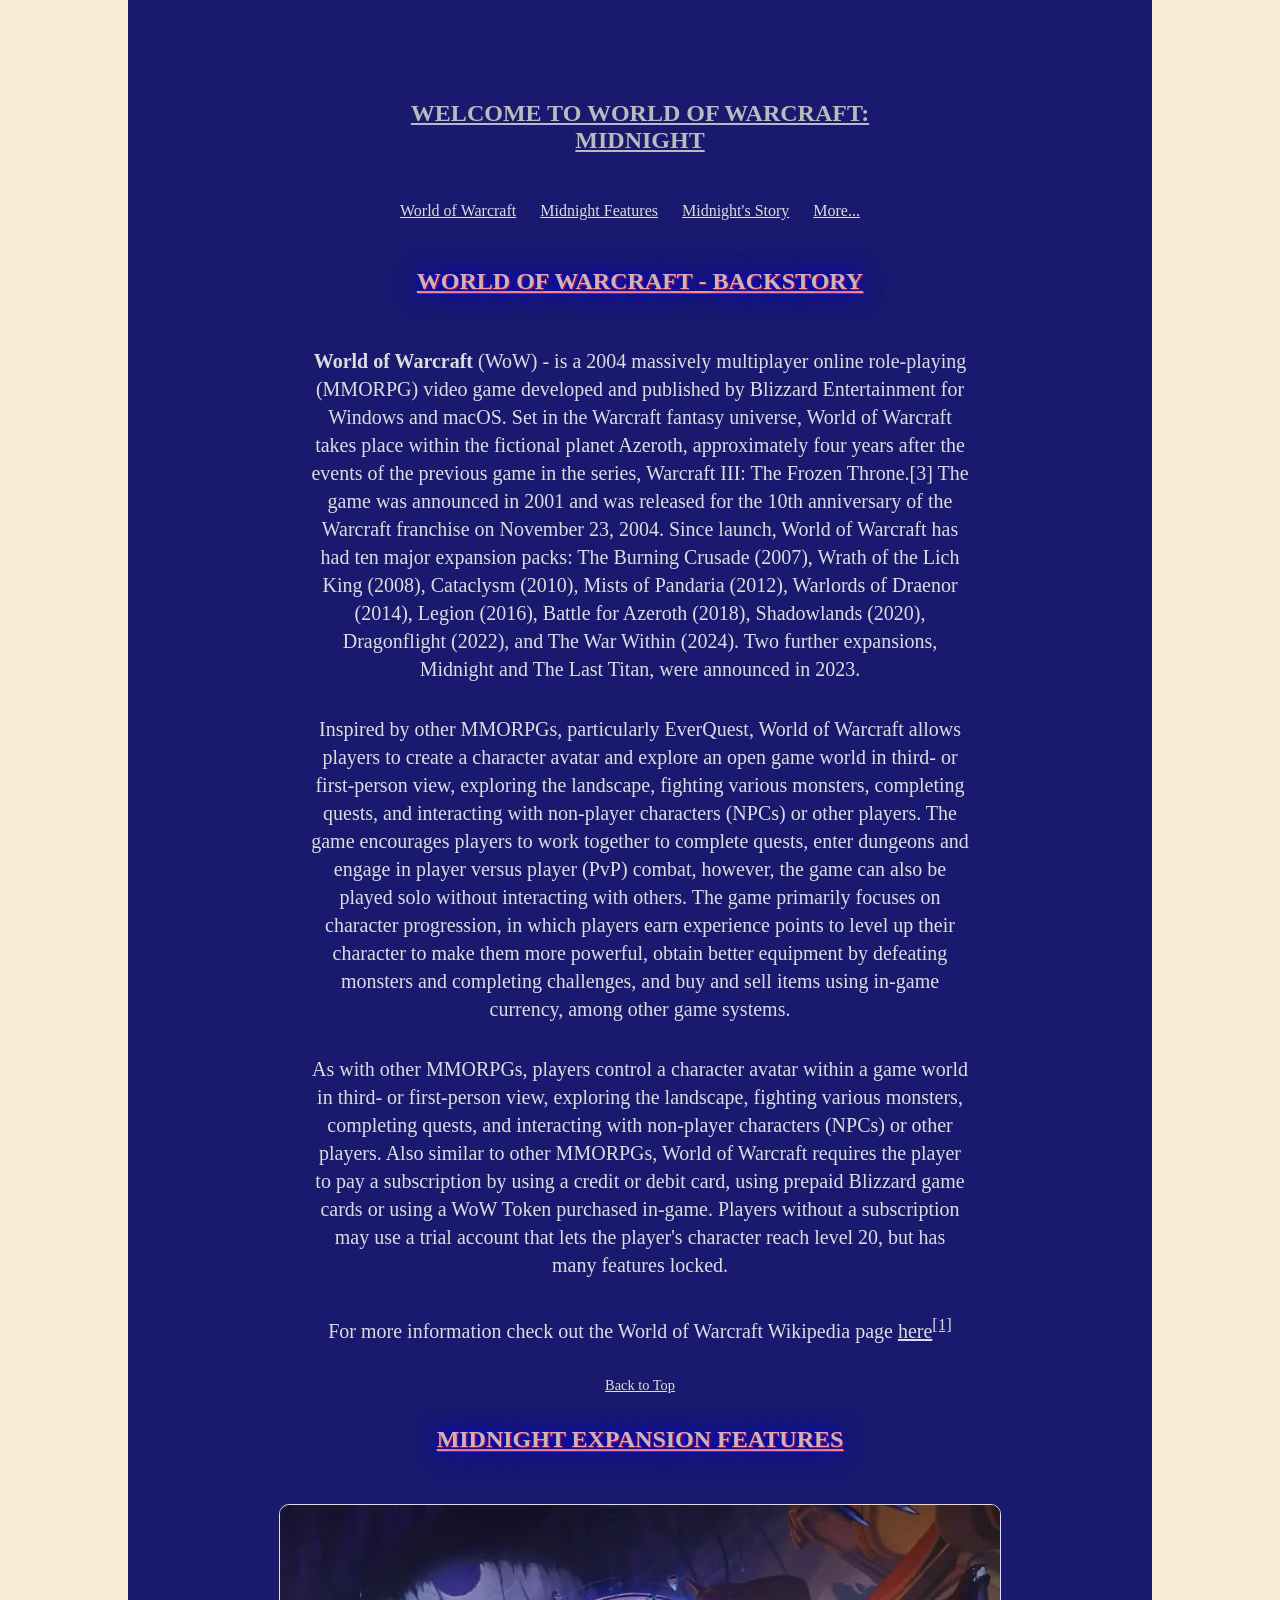
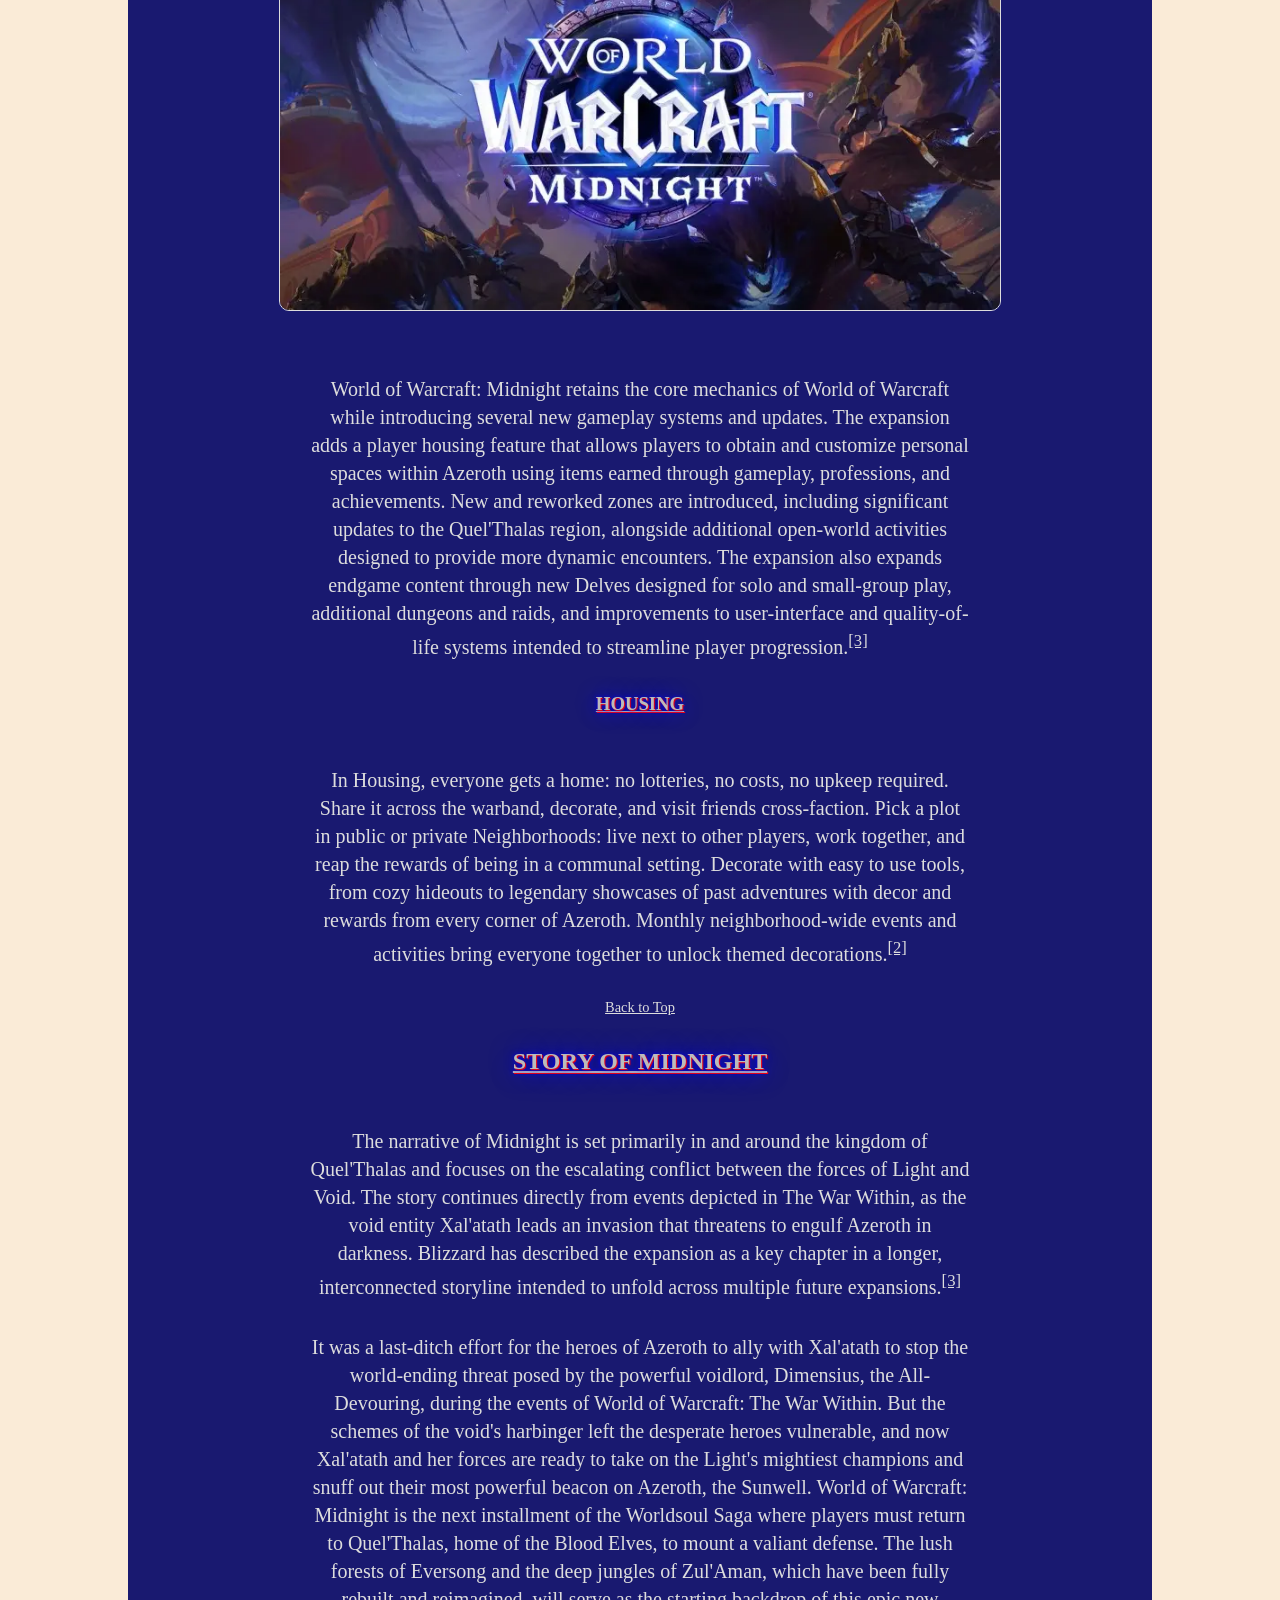
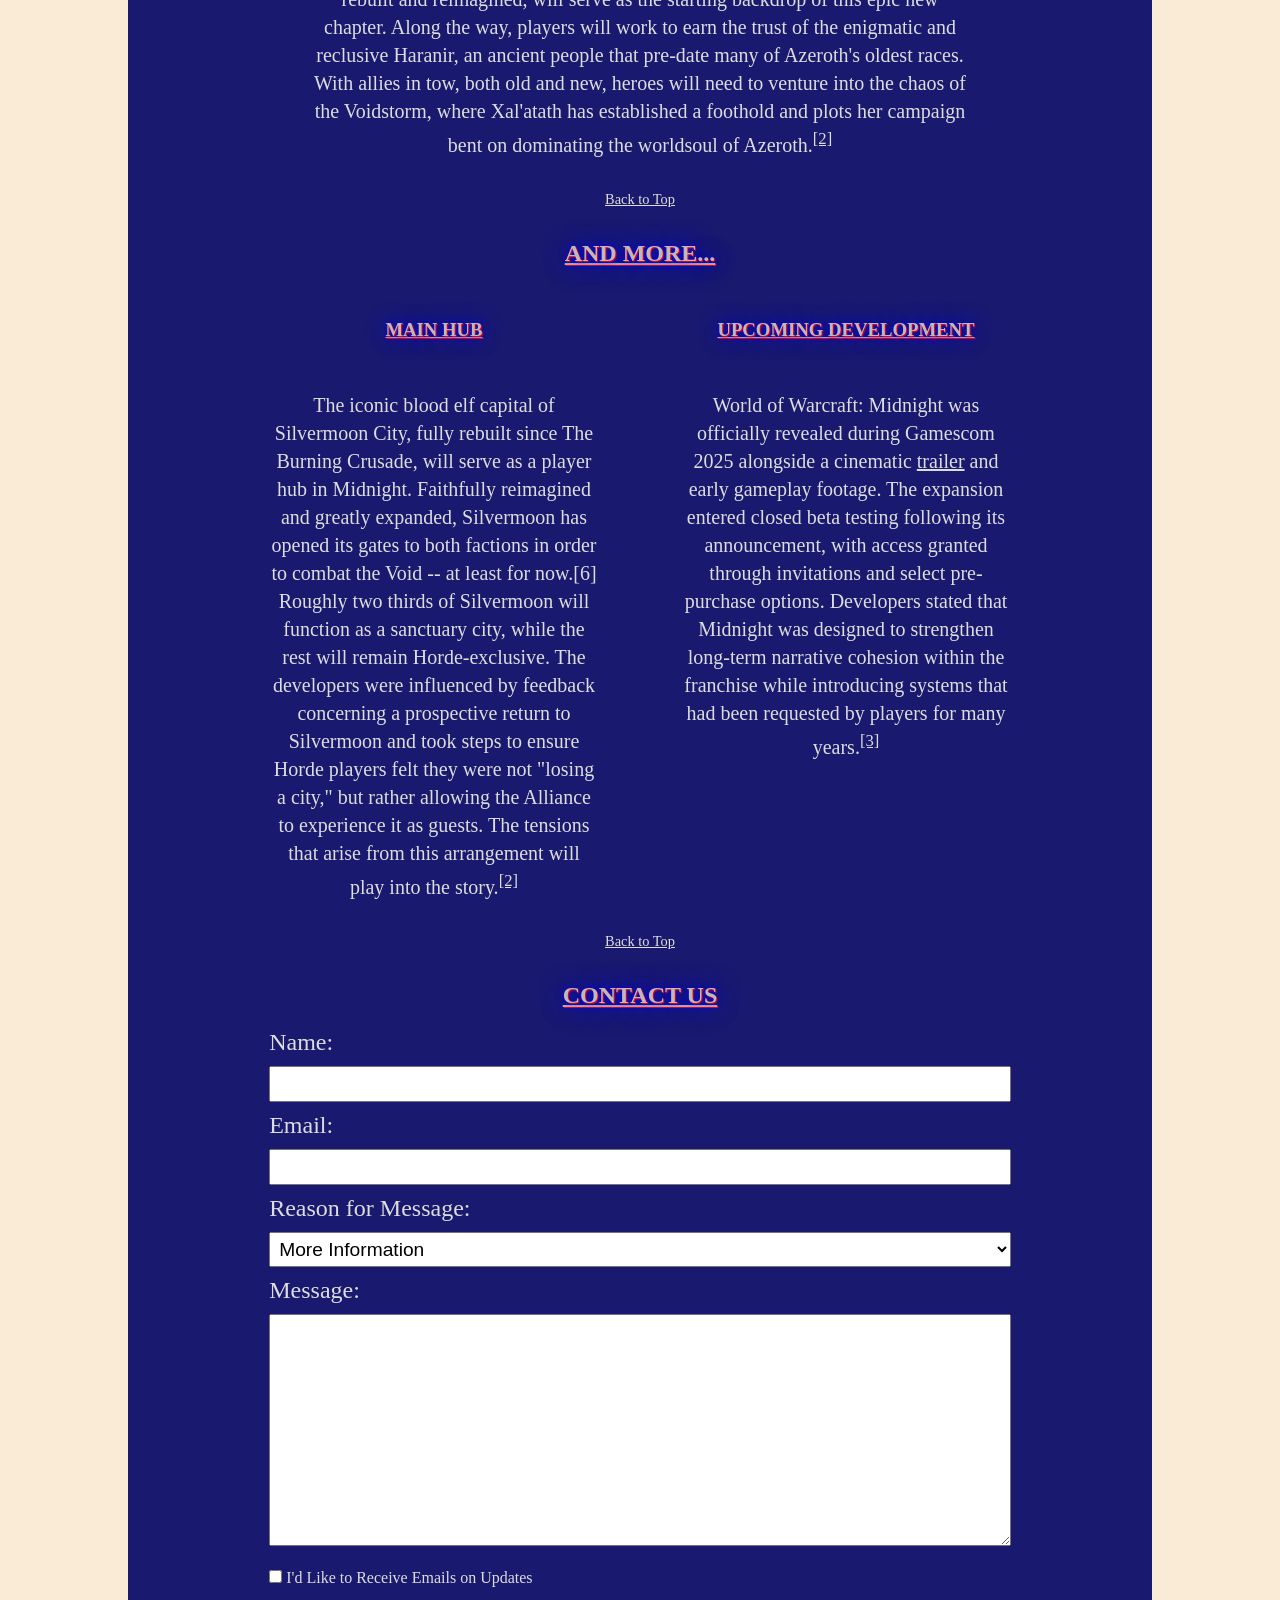
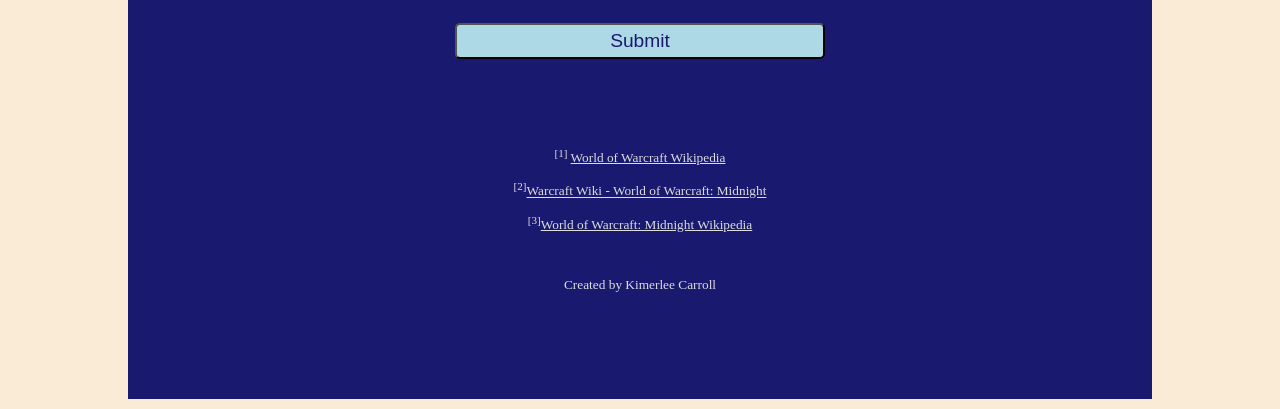
==== CarrollKimerleeExerciseForms/index.html @ 17e9edfe "Form Finished need to go back and polish it up" ====
<!DOCTYPE html>
<html lang="en">
<head>
    <meta charset="UTF-8">
    <meta name="viewport" content="width=device-width, initial-scale=1.0">
    <title>World of Warcraft: Midnight</title>
    <meta name="description" content="World of Warcraft: Midnight is the upcoming eleventh expansion pack for the massively multiplayer online role-playing game (MMORPG) World of Warcraft.">
    <link rel="stylesheet" href="./css/main.css">
</head>
<body>
    <div class="wrapper" id="top">
        <header>
            <!-- Title (h1) -->
            <h1>Welcome to World of Warcraft: <br> Midnight</h1>
            <nav>
                <!-- Navigation (nav) -->
                <ul>
                    <li><a href="#wow">World of Warcraft</a></li> <!-- Linked to #wow, describes what World of Warcraft in General is about-->
                    <li><a href="#features">Midnight Features</a></li> <!-- Linked to #features, explains new featureds-->
                    <li><a href="#story">Midnight's Story</a></li> <!-- Linked to #story What the plot is -->
                    <li><a href="#more">More...</a></li> <!-- linked to #more this will e where we talk about the development, link to the trailer etc-->
                </ul>
            </nav>
        </header>
        <main>
            <section>
                <h2 id="wow">World of Warcraft - Backstory</h2>
                <p><strong>World of Warcraft</strong> (WoW) - is a 2004 massively multiplayer online role-playing (MMORPG) video game developed and published by Blizzard Entertainment for Windows and macOS. Set in the Warcraft fantasy universe, World of Warcraft takes place within the fictional planet Azeroth, approximately four years after the events of the previous game in the series, Warcraft III: The Frozen Throne.[3] The game was announced in 2001 and was released for the 10th anniversary of the Warcraft franchise on November 23, 2004. Since launch, World of Warcraft has had ten major expansion packs: The Burning Crusade (2007), Wrath of the Lich King (2008), Cataclysm (2010), Mists of Pandaria (2012), Warlords of Draenor (2014), Legion (2016), Battle for Azeroth (2018), Shadowlands (2020), Dragonflight (2022), and The War Within (2024). Two further expansions, Midnight and The Last Titan, were announced in 2023.</p>
                <p>Inspired by other MMORPGs, particularly EverQuest, World of Warcraft allows players to create a character avatar and explore an open game world in third- or first-person view, exploring the landscape, fighting various monsters, completing quests, and interacting with non-player characters (NPCs) or other players. The game encourages players to work together to complete quests, enter dungeons and engage in player versus player (PvP) combat, however, the game can also be played solo without interacting with others. The game primarily focuses on character progression, in which players earn experience points to level up their character to make them more powerful, obtain better equipment by defeating monsters and completing challenges, and buy and sell items using in-game currency, among other game systems.</p>
                <p>As with other MMORPGs, players control a character avatar within a game world in third- or first-person view, exploring the landscape, fighting various monsters, completing quests, and interacting with non-player characters (NPCs) or other players. Also similar to other MMORPGs, World of Warcraft requires the player to pay a subscription by using a credit or debit card, using prepaid Blizzard game cards or using a WoW Token purchased in-game. Players without a subscription may use a trial account that lets the player's character reach level 20, but has many features locked.</p>
                <p>For more information check out the World of Warcraft Wikipedia page <a href="https://en.wikipedia.org/wiki/World_of_Warcraft" target="_blank">here</a><sup><a href="#references">[1]</a></sup></p>
                <div class="back"><a href="#top">Back to Top</a></div> 
            </section>

            <section>
                <h2 id="features">Midnight Expansion Features</h2>
                <div class="flex-image">
                    <a href="https://www.instagram.com/p/DVeHSBeETTC/" target="_blank"><img src="./images/WOW-MN.jpg" alt="World of Warcraft: Midnight"></a>
                </div>
                <p>World of Warcraft: Midnight retains the core mechanics of World of Warcraft while introducing several new gameplay systems and updates. The expansion adds a player housing feature that allows players to obtain and customize personal spaces within Azeroth using items earned through gameplay, professions, and achievements. New and reworked zones are introduced, including significant updates to the Quel'Thalas region, alongside additional open-world activities designed to provide more dynamic encounters. The expansion also expands endgame content through new Delves designed for solo and small-group play, additional dungeons and raids, and improvements to user-interface and quality-of-life systems intended to streamline player progression.<sup><a href="#referencres">[3]</a></sup></p>

                <h3>Housing</h3>
                
                <p>In Housing, everyone gets a home: no lotteries, no costs, no upkeep required. Share it across the warband, decorate, and visit friends cross-faction. Pick a plot in public or private Neighborhoods: live next to other players, work together, and reap the rewards of being in a communal setting. Decorate with easy to use tools, from cozy hideouts to legendary showcases of past adventures with decor and rewards from every corner of Azeroth. Monthly neighborhood-wide events and activities bring everyone together to unlock themed decorations.<sup><a href="#references">[2]</a></sup></p>
                <div class="back"><a href="#top">Back to Top</a></div>
            </section>

            <section>
                <h2 id="story">Story of Midnight</h2>
                <p>The narrative of Midnight is set primarily in and around the kingdom of Quel'Thalas and focuses on the escalating conflict between the forces of Light and Void. The story continues directly from events depicted in The War Within, as the void entity Xal'atath leads an invasion that threatens to engulf Azeroth in darkness. Blizzard has described the expansion as a key chapter in a longer, interconnected storyline intended to unfold across multiple future expansions.<sup><a href="#referencres">[3]</a></sup></p>
                <p>It was a last-ditch effort for the heroes of Azeroth to ally with Xal'atath to stop the world-ending threat posed by the powerful voidlord, Dimensius, the All-Devouring, during the events of World of Warcraft: The War Within. But the schemes of the void's harbinger left the desperate heroes vulnerable, and now Xal'atath and her forces are ready to take on the Light's mightiest champions and snuff out their most powerful beacon on Azeroth, the Sunwell. World of Warcraft: Midnight is the next installment of the Worldsoul Saga where players must return to Quel'Thalas, home of the Blood Elves, to mount a valiant defense. The lush forests of Eversong and the deep jungles of Zul'Aman, which have been fully rebuilt and reimagined, will serve as the starting backdrop of this epic new chapter. Along the way, players will work to earn the trust of the enigmatic and reclusive Haranir, an ancient people that pre-date many of Azeroth's oldest races. With allies in tow, both old and new, heroes will need to venture into the chaos of the Voidstorm, where Xal'atath has established a foothold and plots her campaign bent on dominating the worldsoul of Azeroth.<sup><a href="#referencres">[2]</a></sup></p>
                <div class="back"><a href="#top">Back to Top</a></div>
            </section>

            <section>
                <h2 id="more">And More...</h2>
                <div id="more_features">
                    <div id="hub">
                        <h3>Main Hub</h3>

                        <p>The iconic blood elf capital of Silvermoon City, fully rebuilt since The Burning Crusade, will serve as a player hub in Midnight. Faithfully reimagined and greatly expanded, Silvermoon has opened its gates to both factions in order to combat the Void -- at least for now.[6] Roughly two thirds of Silvermoon will function as a sanctuary city, while the rest will remain Horde-exclusive. The developers were influenced by feedback concerning a prospective return to Silvermoon and took steps to ensure Horde players felt they were not "losing a city," but rather allowing the Alliance to experience it as guests. The tensions that arise from this arrangement will play into the story.<sup><a href="#references">[2]</a></sup></p>
                    </div>
                    <div id="upcoming">
                        <h3>Upcoming Development</h3>
                        <p>World of Warcraft: Midnight was officially revealed during Gamescom 2025 alongside a cinematic <a target="_blank" href="https://youtu.be/SiIjThwKLaE?si=biX_VY3C0cgw-hxb">trailer</a> and early gameplay footage. The expansion entered closed beta testing following its announcement, with access granted through invitations and select pre-purchase options. Developers stated that Midnight was designed to strengthen long-term narrative cohesion within the franchise while introducing systems that had been requested by players for many years.<sup><a href="#referencres">[3]</a></sup> 
                    </div>
                    
                </div>
                <div class="back">
                    <a href="#top">Back to Top</a>
                </div>
            </section>
            <section>
                <h2 id="contact">Contact Us</h2>
                <form>
                    <div>
                        <label for="name">Name: </label>
                        <input type="text" id="name" required>
                    </div>
                    <div>
                        <label for="email">Email: </label>
                        <input type="email" id="email" required>
                    </div>
                    <div>
                        <label for="reason">Reason for Message: </label>
                        <select>
                            <option value="information">More Information</option>
                            <option value="correction">Correction</option>
                            <option value="other">Other</option>
                        </select>
                    </div>
                    <div>
                        <label for="message">Message: </label>
                        <textarea id="message" cols="35" rows="10" required></textarea>
                    </div>
                    <div class="checkbox">
                        <input type="checkbox" id="emailList">
                        <label for="emailList">I'd Like to Receive Emails on Updates</label>
                    </div>
                    <div>
                        <button id="submitButton">Submit</button>
                    </div>
                </form>
            </section>
        </main>
        <footer>
            <p id="references">
                <sup>[1]</sup> <a href="https://en.wikipedia.org/wiki/World_of_Warcraft" target="_blank">World of Warcraft Wikipedia</a>
                <br><sup>[2]</sup><a href="https://warcraft.wiki.gg/wiki/World_of_Warcraft:_Midnight" target="_blank">Warcraft Wiki - World of Warcraft: Midnight</a>
                <br><sup>[3]</sup><a href="https://en.wikipedia.org/wiki/World_of_Warcraft:_Midnight" target="_blank">World of Warcraft: Midnight Wikipedia</a>
            </p>
            <p>Created by Kimerlee Carroll</p>
        </footer>
    </div>
    <script src="./js/main.js" defer></script>
</body>
</html>
---- CarrollKimerleeExerciseForms/css/main.css ----
*{
    box-sizing: border-box;
}
body {
    margin: 0;
    padding: 0;
    background-color:antiquewhite;
}
.wrapper{
    margin: 0 auto;
    max-width: 80%;
    background-color: midnightblue;
    padding: 100px;
}

/* Heading and Text CSS */

h1, h2, h3, h4 {
    color: #bbb;
    text-transform: uppercase;
    text-decoration: underline;
    text-shadow: 1px 1px 1px red, 0 0 1em blue, 0 0 0.2em blue;
    text-align: center;
    margin-top: 2rem;
}

h1{ 
    text-shadow: none;
    font-size: 1.5rem;
    padding-bottom: 2rem;
    display: block;
    margin: auto
}

p {
    color: #ddd;
    font-family:Georgia, 'Times New Roman', Times, serif; 
    font-size: 1.25rem;
    text-align: center;
    line-height: 1.75rem;
    padding-top: 2rem;
    width: 80%;
    display: block;
    margin: auto;
}

a:link, a:visited, a:active {
    color: #ddd;
    text-decoration: underline;
}

a:hover {
    color: #aaa;
}

.back {
    font-size: 0.9rem;
    text-align: center;
    margin-top: 2rem;
}

/* Navigation */
nav {
    justify-content: end;
    display: block;
    margin: auto;
}
ul {
    text-align: center;
    padding-left: 0;
}
nav li {
    display: inline;
    list-style-type: none;
    font-size: 1rem;
    margin-right: 20px;
}

/* Footer */
#references, footer>p {
    font-size: smaller;
}

footer {
    margin-top: 3rem;
}
/* LAYOUT CSS */
/* Making header so it is Title (what could also be logo on) on the left and the navigation bar on the right. */
header {
    display: flex;
    flex-direction: row;
    flex-wrap: wrap;
    justify-content: space-between;
    align-items: center;
}
/* Making image responsive */
.flex-image {
    display: flex;
    justify-content: center;
}

.flex-image img {
    max-width: 90%;
    height: auto;
    display: block;
    margin: 2rem auto;
    border-radius: 10px;
    border:1px solid #ddd;
}

/* Taking the More section and creating card like areas */
#more_features{
    display:flex;
    flex-flow: row wrap; 
    /* The line above replaces having to use flex-direction and flex-wrap it combines it into one. */
}

#hub, #upcoming {
    flex: 1 1 400px; /* must have this so that it will wrap before getting too small. but the two columns inside the row are even.*/
    justify-content: space-beteween;
}

/* Form Styling */
form {
    display: block;
    margin: auto;
    max-width: 90%;
    /* border:1px solid white; */
}
label{
    color: #ddd;
    font-size: 1.5rem;
}
input, textarea, select {
    width: 100%;
    margin: 10px auto;
    font-size: 1.2rem;
    padding: 5px;
}
.checkbox input {
    width: auto;
    display: inline;
}

.checkbox label {
    font-size: 1rem;
}

#submitButton{
    display:block;
    margin:30px auto;
    width: 50%;
    background-color: lightblue;
    color: midnightblue;
    font-size: 1.2rem;
    padding: 5px;
    border-radius: 5px;
}

#submitButton:hover {
    background-color: teal;
    color: #ccc;
}
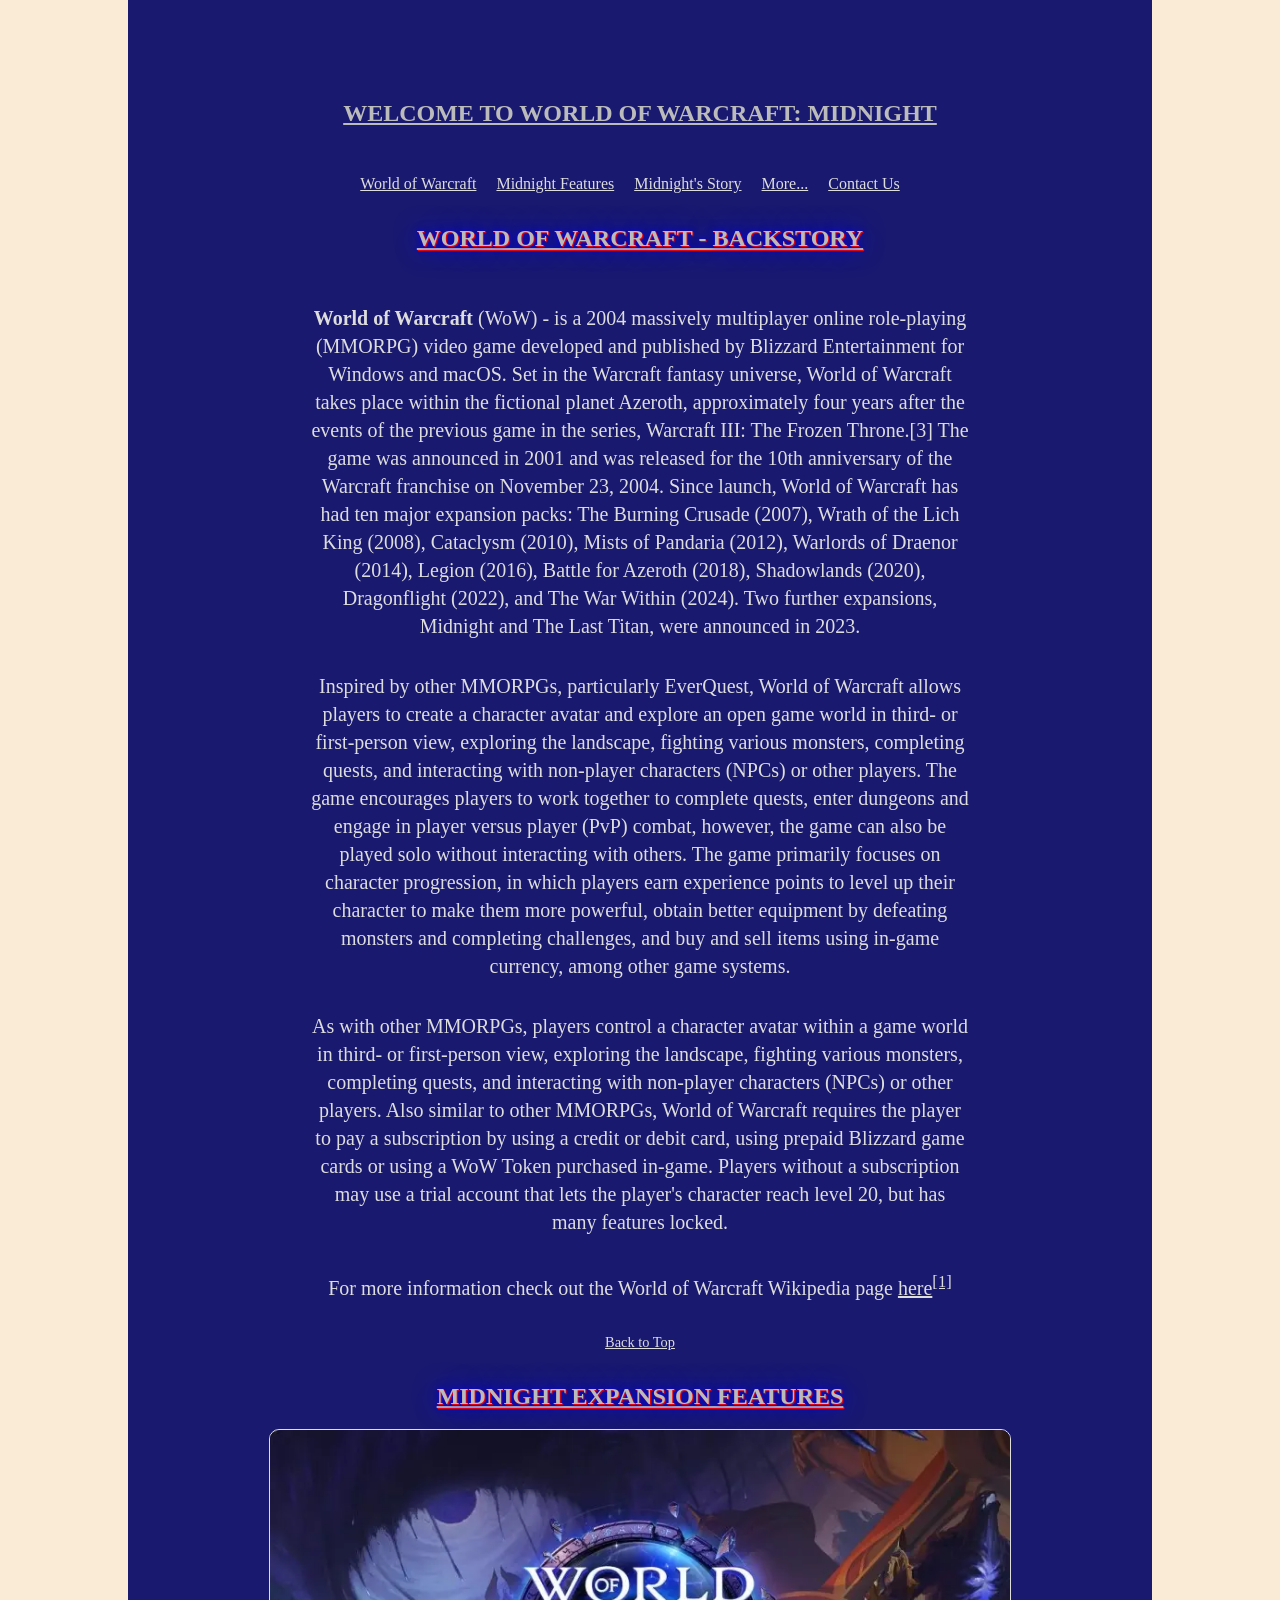
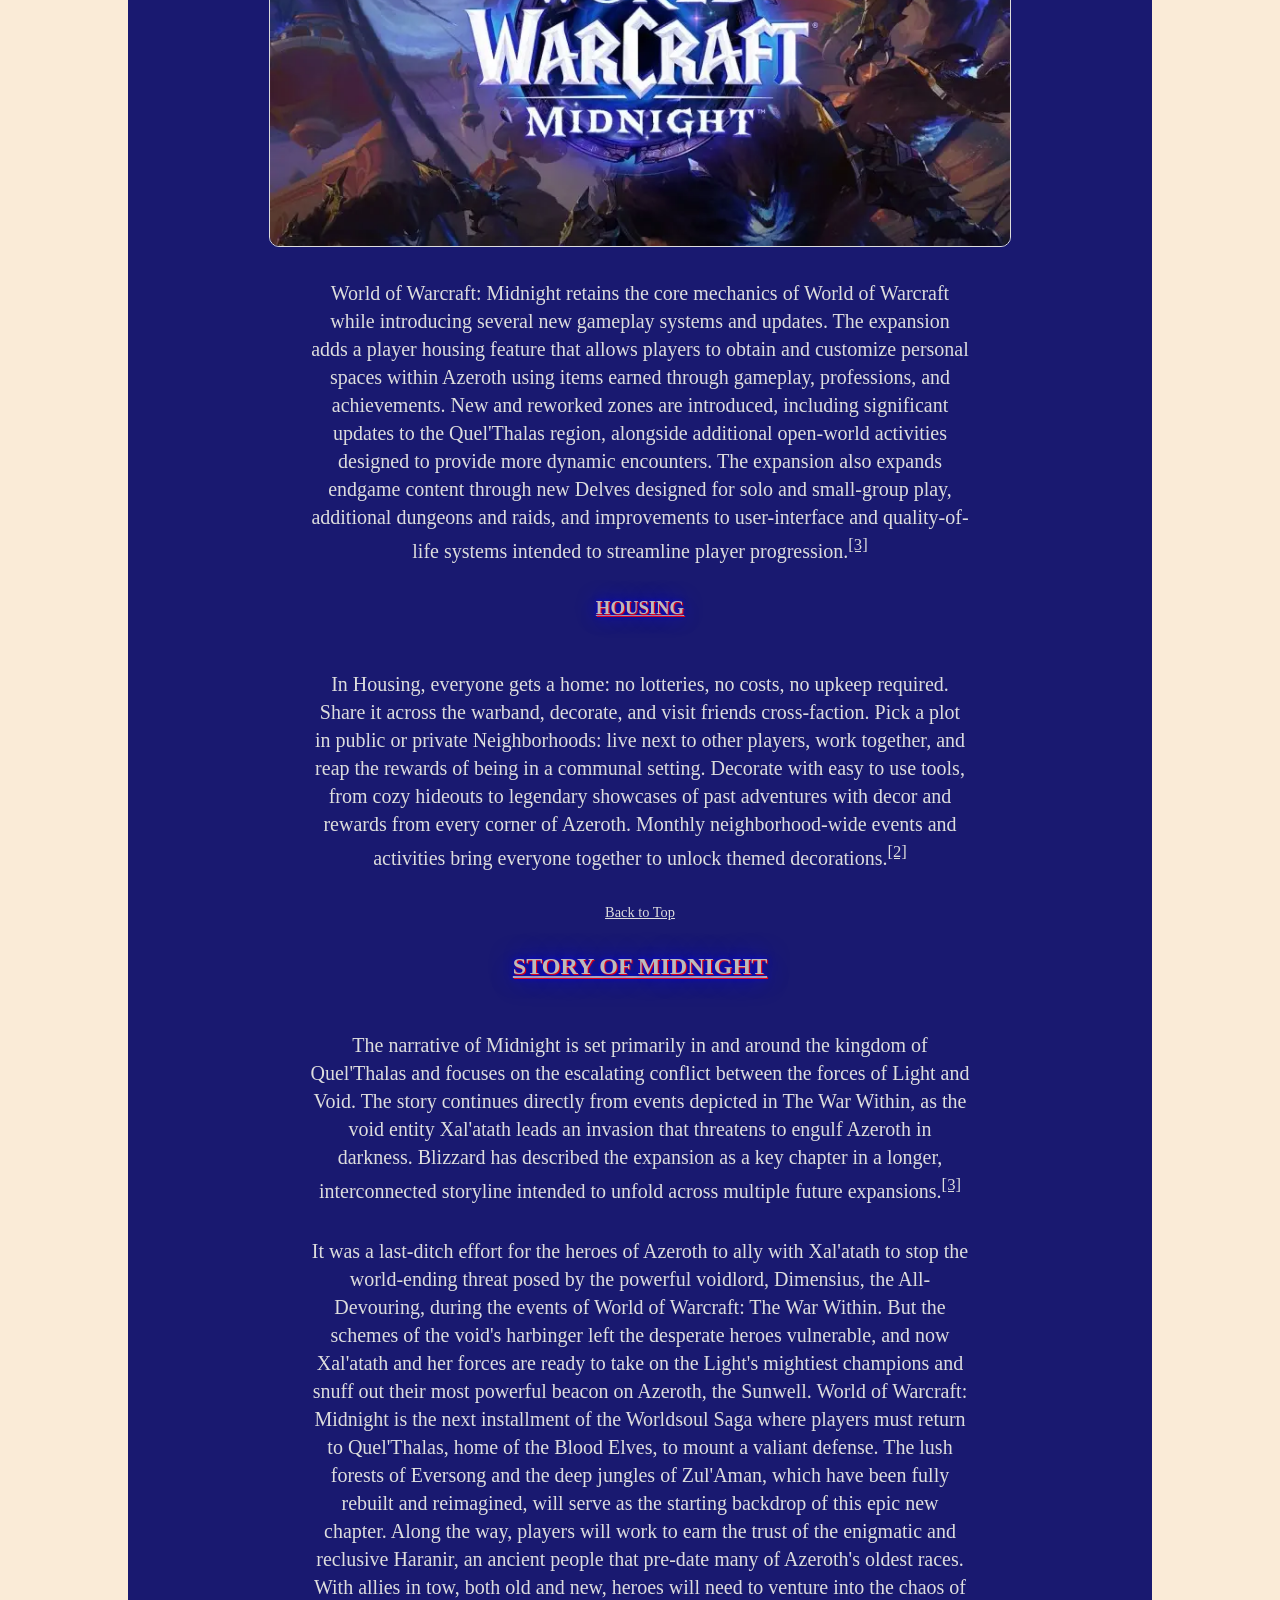
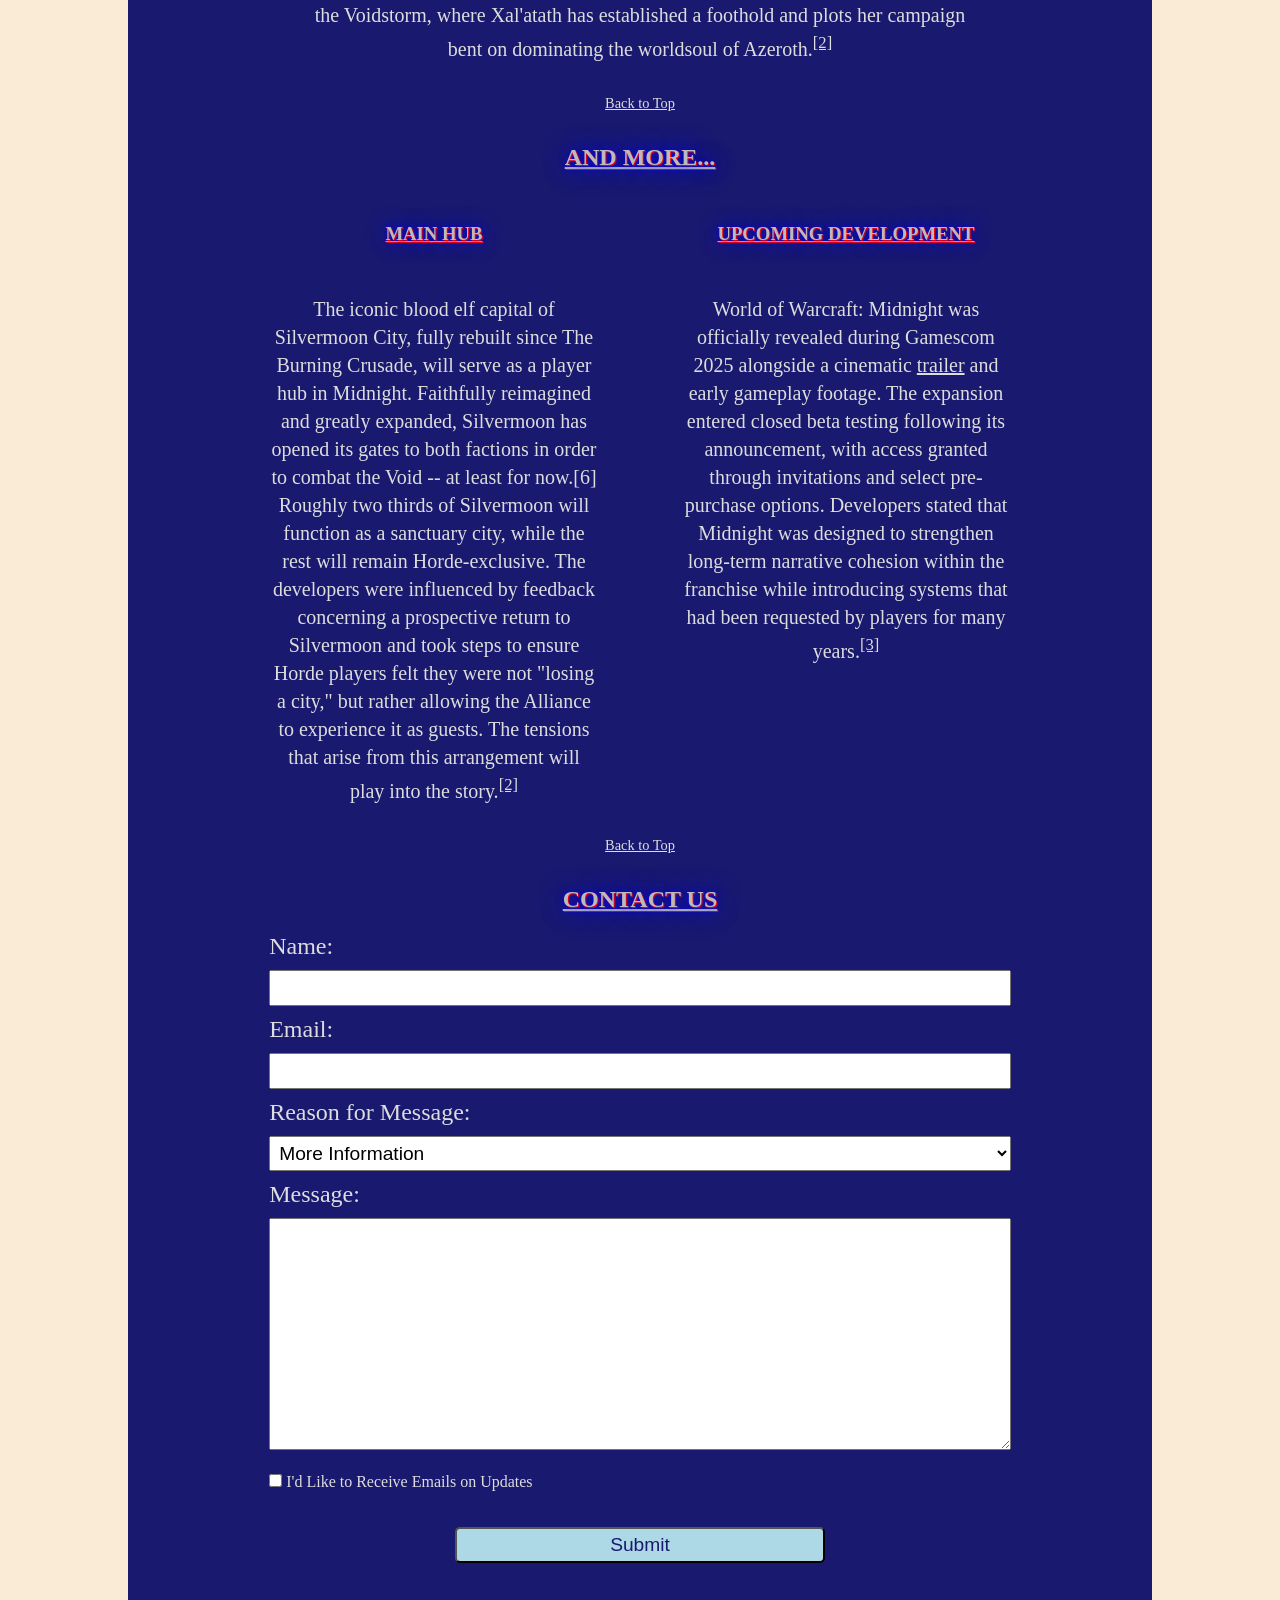
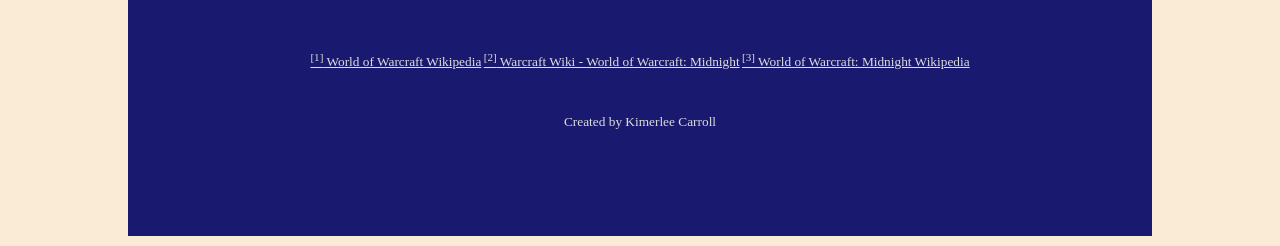
==== commit cdd53947: "Changes made to files that were corrections from Wk3 Exercise" ====
--- a/CarrollKimerleeExerciseForms/index.html
+++ b/CarrollKimerleeExerciseForms/index.html
@@ -11,14 +11,15 @@
     <div class="wrapper" id="top">
         <header>
             <!-- Title (h1) -->
-            <h1>Welcome to World of Warcraft: <br> Midnight</h1>
+            <h1>Welcome to World of Warcraft: Midnight</h1>
             <nav>
                 <!-- Navigation (nav) -->
                 <ul>
                     <li><a href="#wow">World of Warcraft</a></li> <!-- Linked to #wow, describes what World of Warcraft in General is about-->
                     <li><a href="#features">Midnight Features</a></li> <!-- Linked to #features, explains new featureds-->
                     <li><a href="#story">Midnight's Story</a></li> <!-- Linked to #story What the plot is -->
-                    <li><a href="#more">More...</a></li> <!-- linked to #more this will e where we talk about the development, link to the trailer etc-->
+                    <li><a href="#more">More...</a></li> <!-- linked to #more this will e where we talk about the development -->
+                    <li><a href="#contact">Contact Us</a></li> <!-- linked to the contact form -->
                 </ul>
             </nav>
         </header>
@@ -34,9 +35,9 @@
 
             <section>
                 <h2 id="features">Midnight Expansion Features</h2>
-                <div class="flex-image">
-                    <a href="https://www.instagram.com/p/DVeHSBeETTC/" target="_blank"><img src="./images/WOW-MN.jpg" alt="World of Warcraft: Midnight"></a>
-                </div>
+                
+                <a href="https://www.instagram.com/p/DVeHSBeETTC/" target="_blank"><img src="./images/WOW-MN.jpg" alt="World of Warcraft: Midnight"></a>
+                
                 <p>World of Warcraft: Midnight retains the core mechanics of World of Warcraft while introducing several new gameplay systems and updates. The expansion adds a player housing feature that allows players to obtain and customize personal spaces within Azeroth using items earned through gameplay, professions, and achievements. New and reworked zones are introduced, including significant updates to the Quel'Thalas region, alongside additional open-world activities designed to provide more dynamic encounters. The expansion also expands endgame content through new Delves designed for solo and small-group play, additional dungeons and raids, and improvements to user-interface and quality-of-life systems intended to streamline player progression.<sup><a href="#referencres">[3]</a></sup></p>
 
                 <h3>Housing</h3>
@@ -82,7 +83,7 @@
                         <input type="email" id="email" required>
                     </div>
                     <div>
-                        <label for="reason">Reason for Message: </label>
+                        <label>Reason for Message: </label>
                         <select>
                             <option value="information">More Information</option>
                             <option value="correction">Correction</option>
@@ -105,9 +106,9 @@
         </main>
         <footer>
             <p id="references">
-                <sup>[1]</sup> <a href="https://en.wikipedia.org/wiki/World_of_Warcraft" target="_blank">World of Warcraft Wikipedia</a>
-                <br><sup>[2]</sup><a href="https://warcraft.wiki.gg/wiki/World_of_Warcraft:_Midnight" target="_blank">Warcraft Wiki - World of Warcraft: Midnight</a>
-                <br><sup>[3]</sup><a href="https://en.wikipedia.org/wiki/World_of_Warcraft:_Midnight" target="_blank">World of Warcraft: Midnight Wikipedia</a>
+                <a href="https://en.wikipedia.org/wiki/World_of_Warcraft" target="_blank"><sup>[1]</sup> World of Warcraft Wikipedia</a>
+                <a href="https://warcraft.wiki.gg/wiki/World_of_Warcraft:_Midnight" target="_blank"><sup>[2]</sup> Warcraft Wiki - World of Warcraft: Midnight</a>
+                <a href="https://en.wikipedia.org/wiki/World_of_Warcraft:_Midnight" target="_blank"><sup>[3]</sup> World of Warcraft: Midnight Wikipedia</a>
             </p>
             <p>Created by Kimerlee Carroll</p>
         </footer>
--- a/CarrollKimerleeExerciseForms/css/main.css
+++ b/CarrollKimerleeExerciseForms/css/main.css
@@ -66,17 +66,23 @@
     margin: auto;
 }
 ul {
-    text-align: center;
+    display: flex;
+    flex-direction: row;
+    justify-content: center;
     padding-left: 0;
 }
 nav li {
-    display: inline;
+    
     list-style-type: none;
     font-size: 1rem;
     margin-right: 20px;
 }
 
 /* Footer */
+#references {
+    display:flex;
+    justify-content: space-between;
+}
 #references, footer>p {
     font-size: smaller;
 }
@@ -86,24 +92,16 @@
 }
 /* LAYOUT CSS */
 /* Making header so it is Title (what could also be logo on) on the left and the navigation bar on the right. */
-header {
-    display: flex;
-    flex-direction: row;
-    flex-wrap: wrap;
-    justify-content: space-between;
-    align-items: center;
-}
+
 /* Making image responsive */
-.flex-image {
+
+
+img {
     display: flex;
     justify-content: center;
-}
-
-.flex-image img {
     max-width: 90%;
+    margin:auto;
     height: auto;
-    display: block;
-    margin: 2rem auto;
     border-radius: 10px;
     border:1px solid #ddd;
 }
@@ -117,7 +115,7 @@
 
 #hub, #upcoming {
     flex: 1 1 400px; /* must have this so that it will wrap before getting too small. but the two columns inside the row are even.*/
-    justify-content: space-beteween;
+    justify-content: space-between;
 }
 
 /* Form Styling */
@@ -155,6 +153,7 @@
     font-size: 1.2rem;
     padding: 5px;
     border-radius: 5px;
+    cursor: pointer;
 }
 
 #submitButton:hover {
